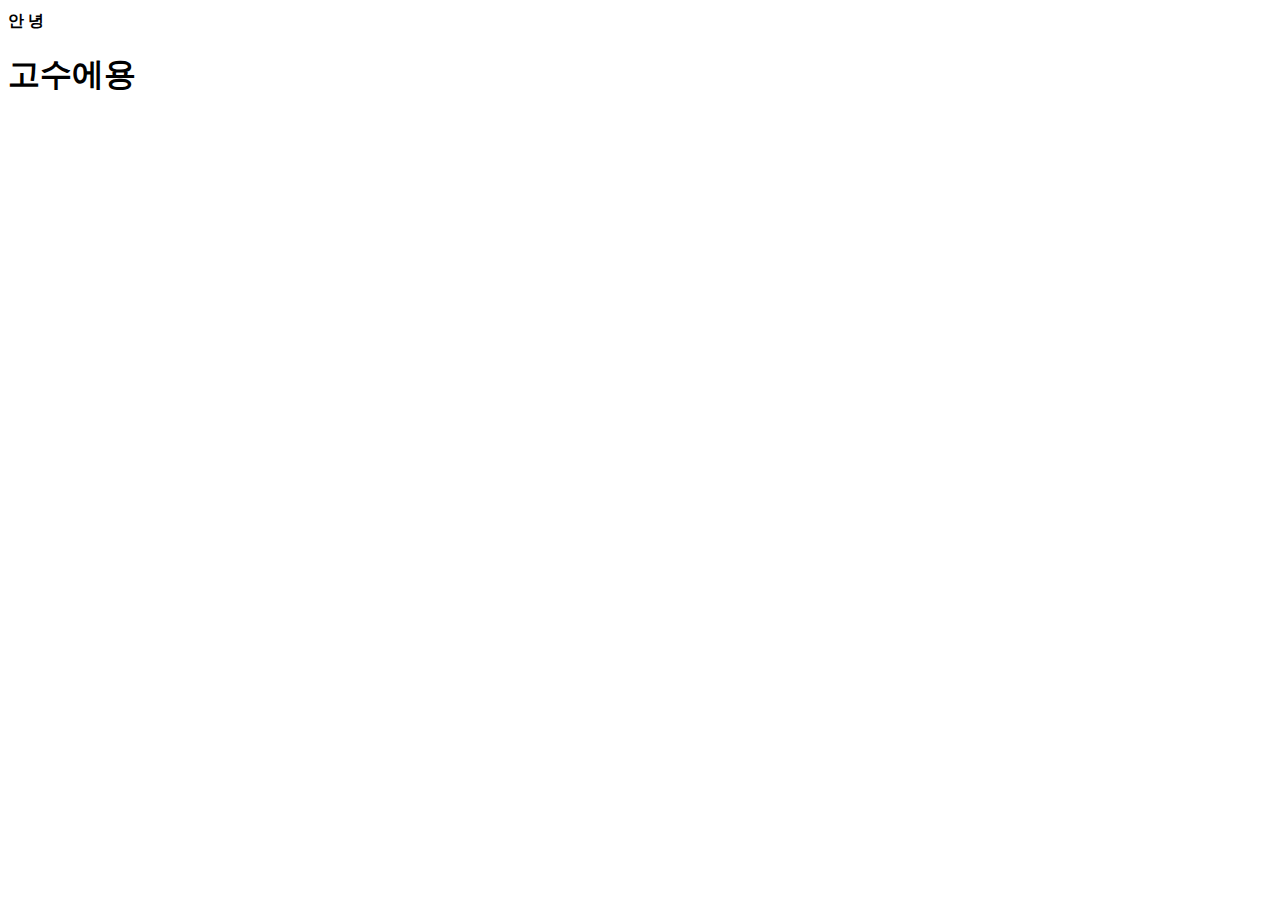
==== index.html @ b62fdcb1 "Initial commit" ====
<!DOCTYPE html>
<html lang="en">
<head>
    <meta charset="UTF-8">
    <meta name="viewport" content="width=device-width, initial-scale=1.0">
    <title>Document</title>
</head>
<body>

    <h1 id="hello"> 안녕하세요 </h1>
    <h1 id="new"> 초보에용 </h1>

    <script>
        document.getElementById('hello').innerHTML ="안 녕";
        document.getElementById('new').innerHTML ="고수에용";
        document.getElementById('hello').style.fontSize= "16px";
    </script>
    
</body>
</html>
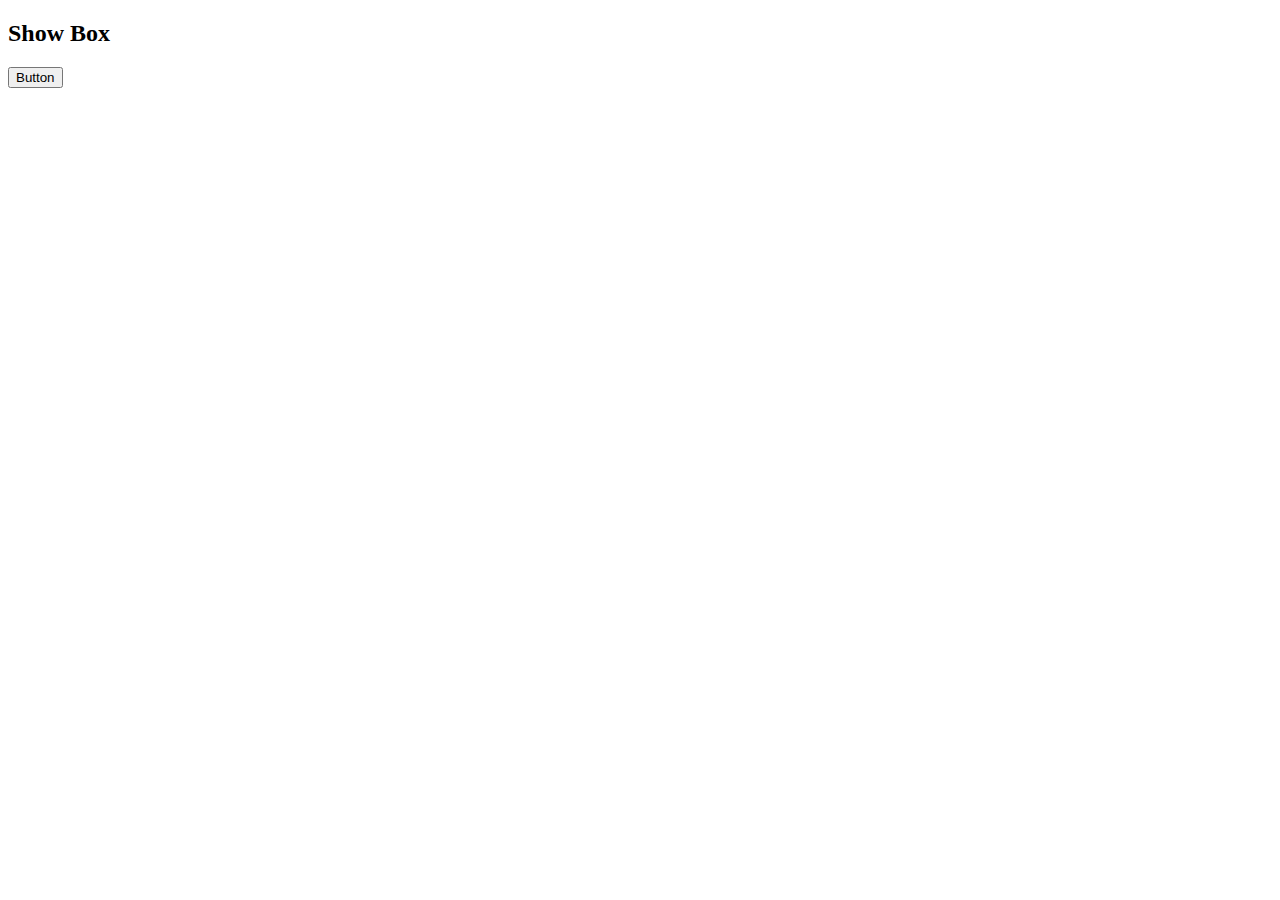
==== commit 98a7821b: "use js function to show and close the div box" ====
--- a/index.html
+++ b/index.html
@@ -4,16 +4,27 @@
     <meta charset="UTF-8">
     <meta name="viewport" content="width=device-width, initial-scale=1.0">
     <title>Document</title>
+    <link rel="stylesheet" href="css/main.css">
 </head>
 <body>
+    <h2>Show Box</h2>
+    <div id="alert" class="alert-box">Alert Box! 
+        <button onclick="boxClose()">Close</button>
+     </div>
 
-    <h1 id="hello"> 안녕하세요 </h1>
-    <h1 id="new"> 초보에용 </h1>
+    <button onclick="boxShow()"> Button </button>
+
 
     <script>
-        document.getElementById('hello').innerHTML ="안 녕";
-        document.getElementById('new').innerHTML ="고수에용";
-        document.getElementById('hello').style.fontSize= "16px";
+
+        function boxShow(){
+            document.getElementById('alert').style.display='block';
+        }
+
+        function boxClose(){
+            document.getElementById('alert').style.display='none';
+        }
+
     </script>
     
 </body>
--- a/css/main.css
+++ b/css/main.css
@@ -0,0 +1,7 @@
+.alert-box{
+ background-color: skyblue;
+ padding: 20px;
+ color: black;
+ border-radius: 5px;
+ display: none;   
+}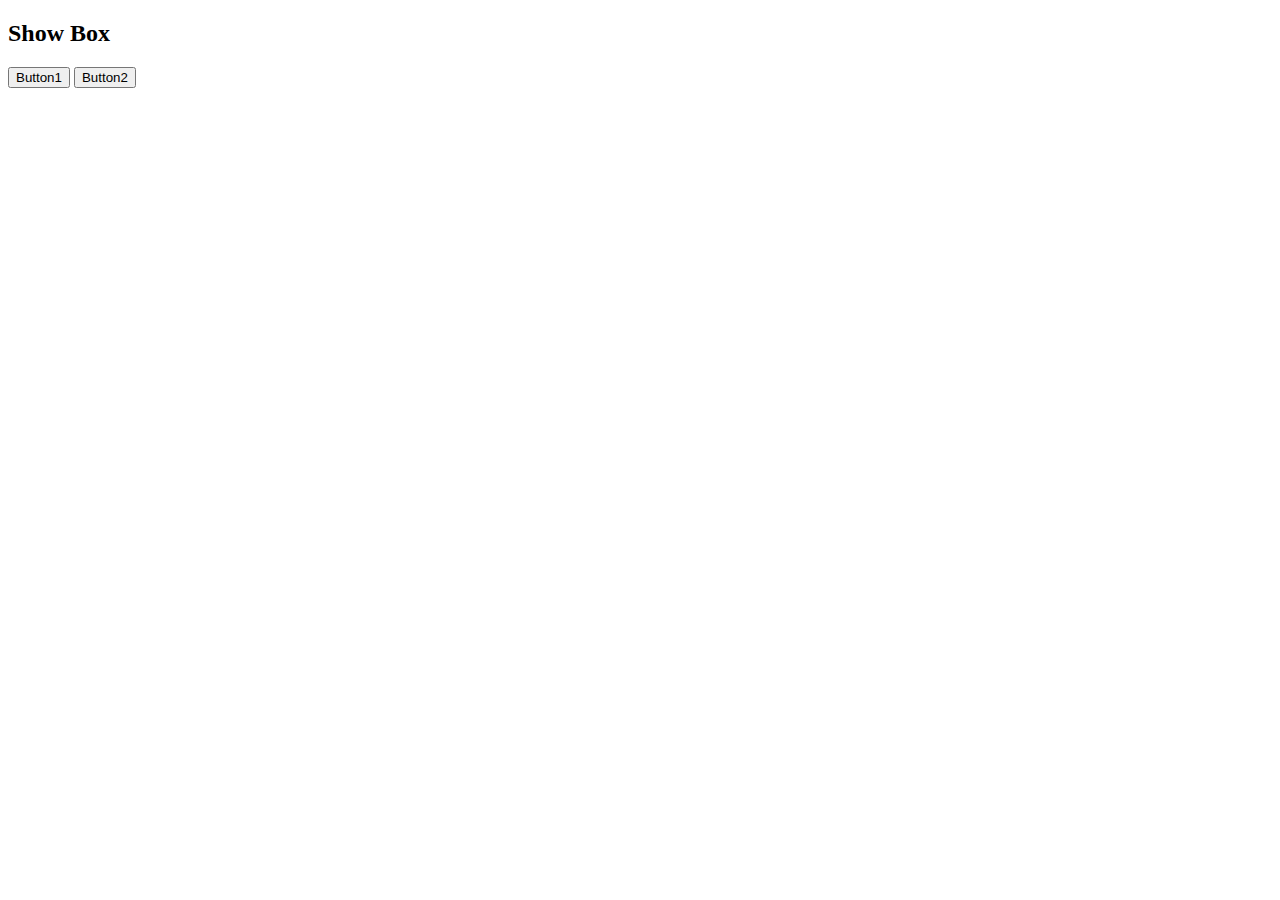
==== commit a958d96f: "js function practice: each button act differently" ====
--- a/index.html
+++ b/index.html
@@ -8,23 +8,24 @@
 </head>
 <body>
     <h2>Show Box</h2>
-    <div id="alert" class="alert-box">Alert Box! 
-        <button onclick="boxClose()">Close</button>
+    <div id="alert" class="alert-box">
+        <p>Alert Box!</p>
+        <p id="input"></p>
+        <button onclick="boxShow('none')">Close</button>
      </div>
 
-    <button onclick="boxShow()"> Button </button>
+    <button onclick="boxShow('block'), inputRequire('type id')"> Button1 </button>
+    <button onclick="boxShow('block'), inputRequire('type pw')"> Button2 </button>
 
 
     <script>
-
-        function boxShow(){
-            document.getElementById('alert').style.display='block';
+        function boxShow(show){
+            document.getElementById('alert').style.display = show;
         }
 
-        function boxClose(){
-            document.getElementById('alert').style.display='none';
+        function inputRequire(text){
+            document.getElementById('input').innerHTML = text;
         }
-
     </script>
     
 </body>
